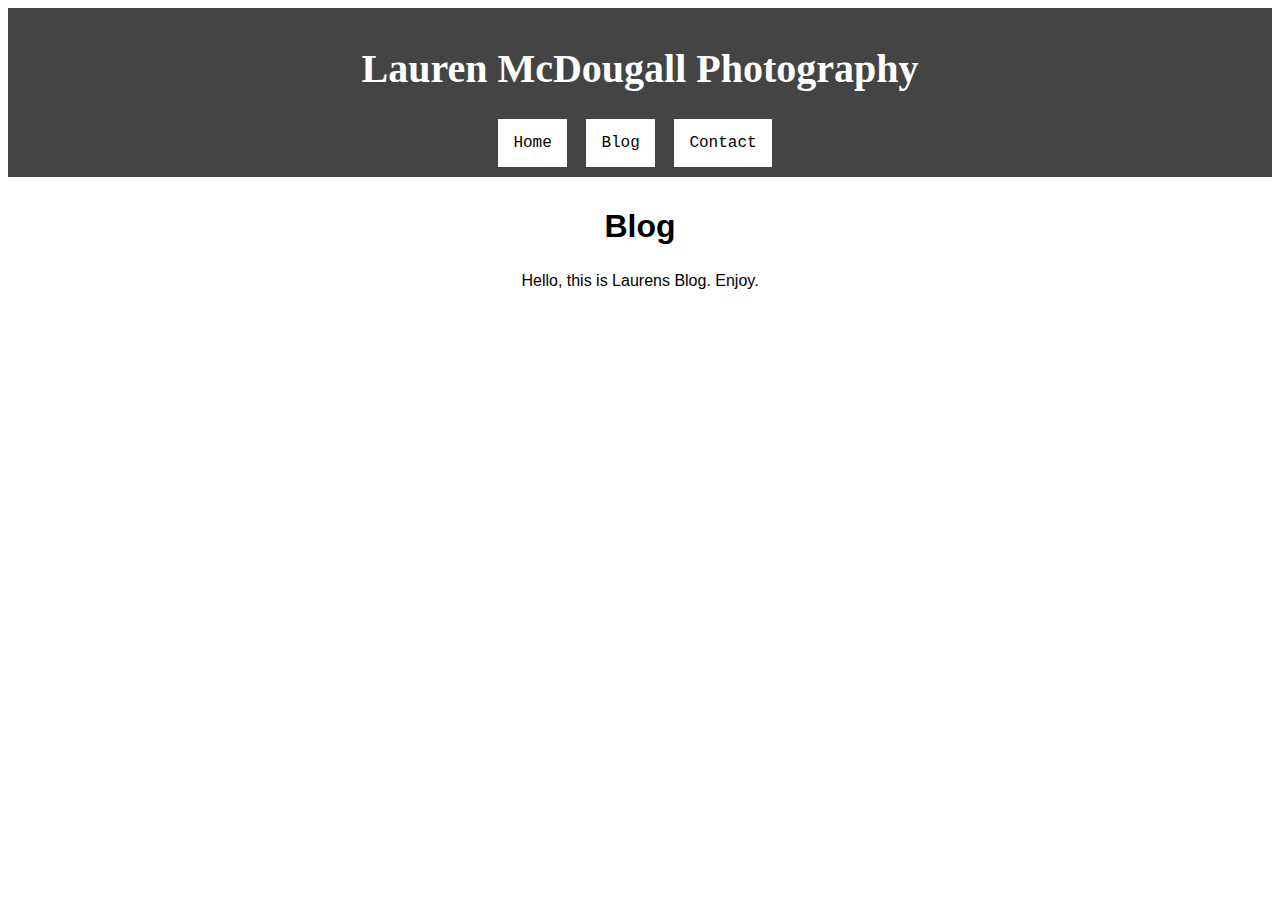
==== blog.html @ 07c29b69 "Initial Commit" ====
<html>

	<head>
  	<title>Lauren McDougall Photography</title>	
  	<link type="text/css" rel="stylesheet" href="stylesheet.css">
	</head>
		<body>
  		<div class='header'>
        <h1>Lauren McDougall Photography</h1>
        <div id='menu'>
        <ul>
          <li><a href="home.html">Home</a></li>
          <li><a href="blog.html">Blog</a></li>
          <li><a href="contact.html">Contact</a></li>
        </ul>
        </div>
      </div> 
  		<div class='main-content'>
        <h2>Blog</h2>
  			<p>Hello, this is Laurens Blog. Enjoy.</p>
      </div>  
		</body>

</html>
---- stylesheet.css ----
ul li {
	 display: inline;
	 padding-right: 10px;
	 color:#555555;
    width: 60px;
}
  h1 {
    font-family: Verdana;
    font-size: 2.5em;
  }
  h2{
    font-size: 2em;
  }
  img {
    border:5px black solid;
  }

  .header {
  		padding: 10px 10px 10px 10px;
  		background-color: #444444;
  		text-align: center;
      margin: 0px 0px 0px 0px;
      color: #ffffff;

  	}
  .main-content {
  		text-align: center;
      padding: 5px 0px 10px 0;
      font-family: Arial;
      padding-bottom: 15px;
  	}
  #menu ul {
      display: inline;
      margin: 0px;
      padding: 0px;
      list-style-type: none;
      font-family: Courier new; 
    }
  #menu a {
      display: inline-block;
      color: #000000;
      background-color: #ffffff;
      text-decoration: none;
      text-align: center; 
      padding: 15px;
    }
  #menu a:hover {
      background-color: #aaaaaa;
    }
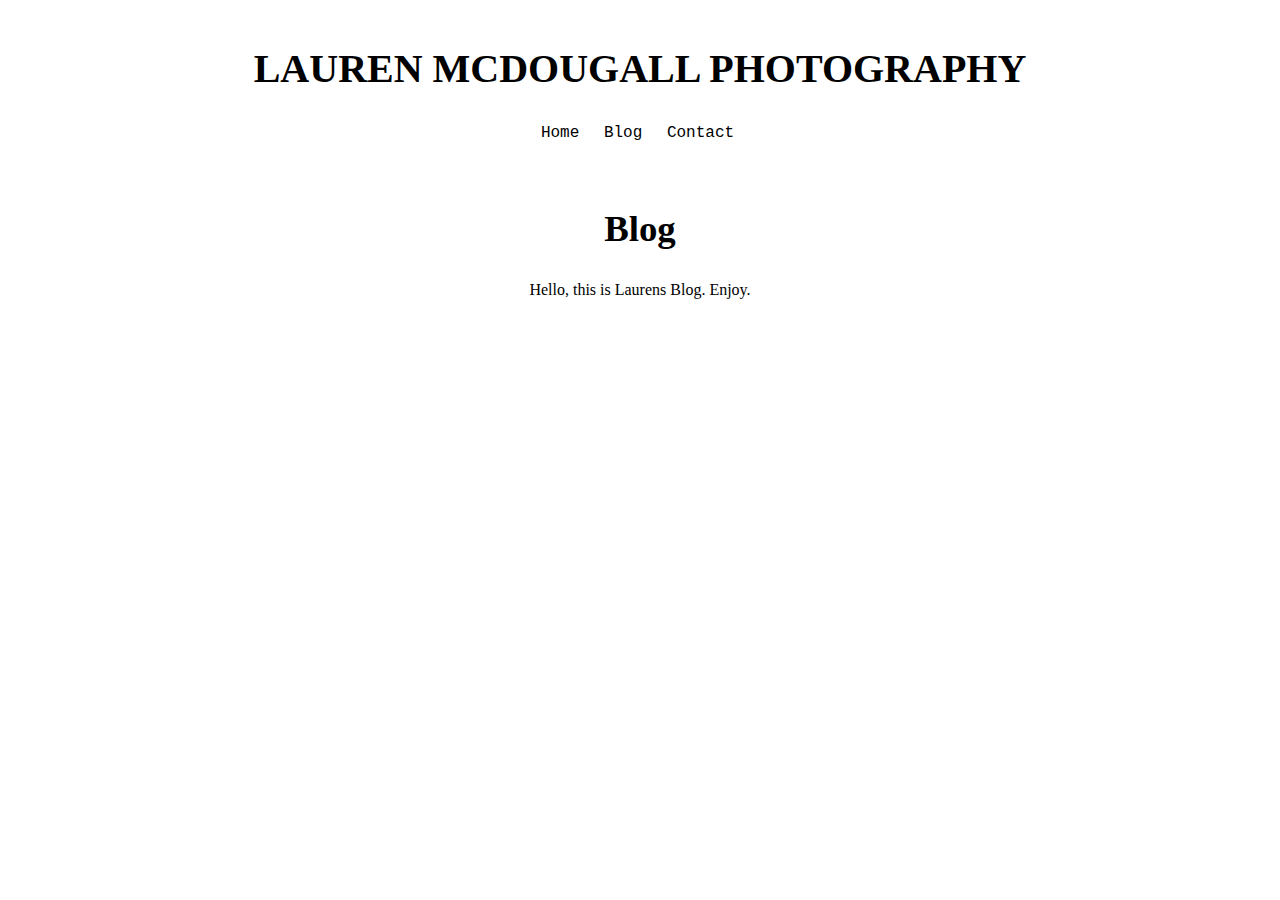
==== commit bfdb9574: "Initial commit" ====
--- a/blog.html
+++ b/blog.html
@@ -6,7 +6,7 @@
 	</head>
 		<body>
   		<div class='header'>
-        <h1>Lauren McDougall Photography</h1>
+        <h1>LAUREN MCDOUGALL PHOTOGRAPHY</h1>
         <div id='menu'>
         <ul>
           <li><a href="home.html">Home</a></li>
--- a/stylesheet.css
+++ b/stylesheet.css
@@ -1,23 +1,22 @@
+
   ul li {
 	 display: inline;
-	 padding-right: 10px;
+	 padding-right: 5px;
 	 color:#555555;
-    width: 60px;
+   width: 60px;
+
 }
   h1 {
-    font-family: Verdana;
+    font-family: DIN Alternate;
     font-size: 2.5em;
+    color: #000000
   }
   h2{
-    font-size: 2em;
-  }
-  img {
-    border:5px black solid;
+    font-size: 2.3em;
   }
 
   .header {
   		padding: 10px 10px 10px 10px;
-  		background-color: #444444;
   		text-align: center;
       margin: 0px 0px 0px 0px;
       color: #ffffff;
@@ -26,8 +25,10 @@
   .main-content {
   		text-align: center;
       padding: 5px 0px 10px 0;
-      font-family: Arial;
+      font-family: DIN Alternate;
       padding-bottom: 15px;
+      width: 500px;
+      margin: 15px auto 15px auto;
   	}
   #menu ul {
       display: inline;
@@ -42,8 +43,12 @@
       background-color: #ffffff;
       text-decoration: none;
       text-align: center; 
-      padding: 15px;
+      padding: 5px;
     }
   #menu a:hover {
-      background-color: #aaaaaa;
-    }+      background-color: #000000;
+      color: #ffffff;
+    }
+    .pictures img {
+      padding: 10px 0px 10px 0px;
+    }
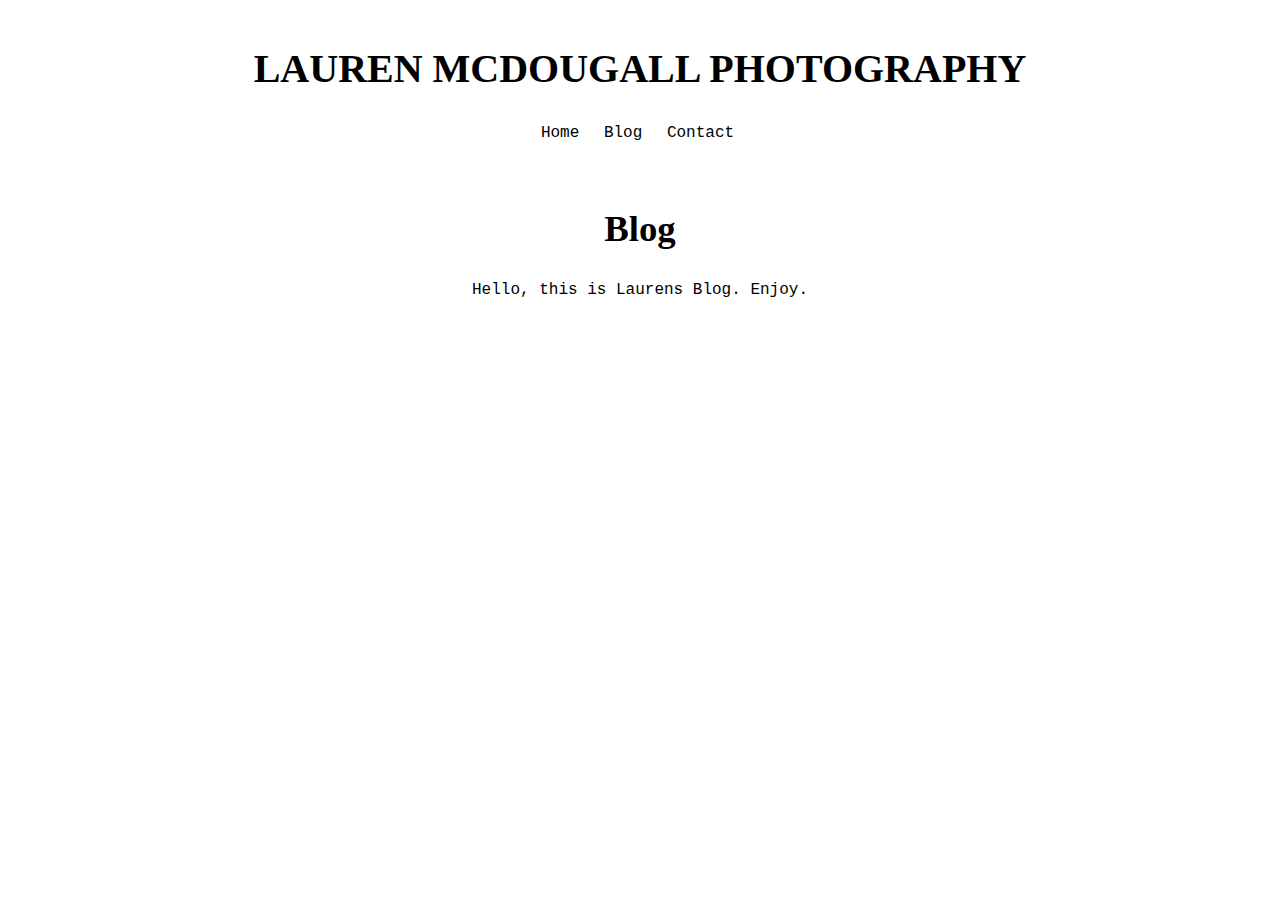
==== commit 733d2e9a: "updated code" ====
--- a/blog.html
+++ b/blog.html
@@ -9,7 +9,7 @@
         <h1>LAUREN MCDOUGALL PHOTOGRAPHY</h1>
         <div id='menu'>
         <ul>
-          <li><a href="home.html">Home</a></li>
+          <li><a href="index.html">Home</a></li>
           <li><a href="blog.html">Blog</a></li>
           <li><a href="contact.html">Contact</a></li>
         </ul>
--- a/stylesheet.css
+++ b/stylesheet.css
@@ -10,9 +10,19 @@
     font-family: DIN Alternate;
     font-size: 2.5em;
     color: #000000
+
   }
   h2{
     font-size: 2.3em;
+    text-align: center;
+  }
+  h3{
+    text-align: center;
+    font-family: DIN Alternate;
+  }
+  p {
+    text-align: center;
+    font-family: Courier new;
   }
 
   .header {
@@ -23,7 +33,7 @@
 
   	}
   .main-content {
-  		text-align: center;
+  
       padding: 5px 0px 10px 0;
       font-family: DIN Alternate;
       padding-bottom: 15px;
@@ -51,4 +61,41 @@
     }
     .pictures img {
       padding: 10px 0px 10px 0px;
+      text-align: center;
     }
+    label {
+  display: block;
+  font-family: Courier new;
+  color: #000000;
+}
+
+input {
+  width: 250px;
+  display: block;
+  font-size: 20px; 
+}
+
+input[type='submit'] {
+  width: 125px;
+  font-size: 25px;
+  color: #000000;
+ 
+}
+
+textarea {
+  width: 250px;
+  height: 100px;
+  border:2px #000000 solid;
+}
+input[type='text']{
+  border:2px #000000 solid;
+}
+.messagebox img{
+  float: right;
+  display: inline-block;
+}
+.contact-info {
+  text-align: center;
+  
+  font-size: 15px;
+}
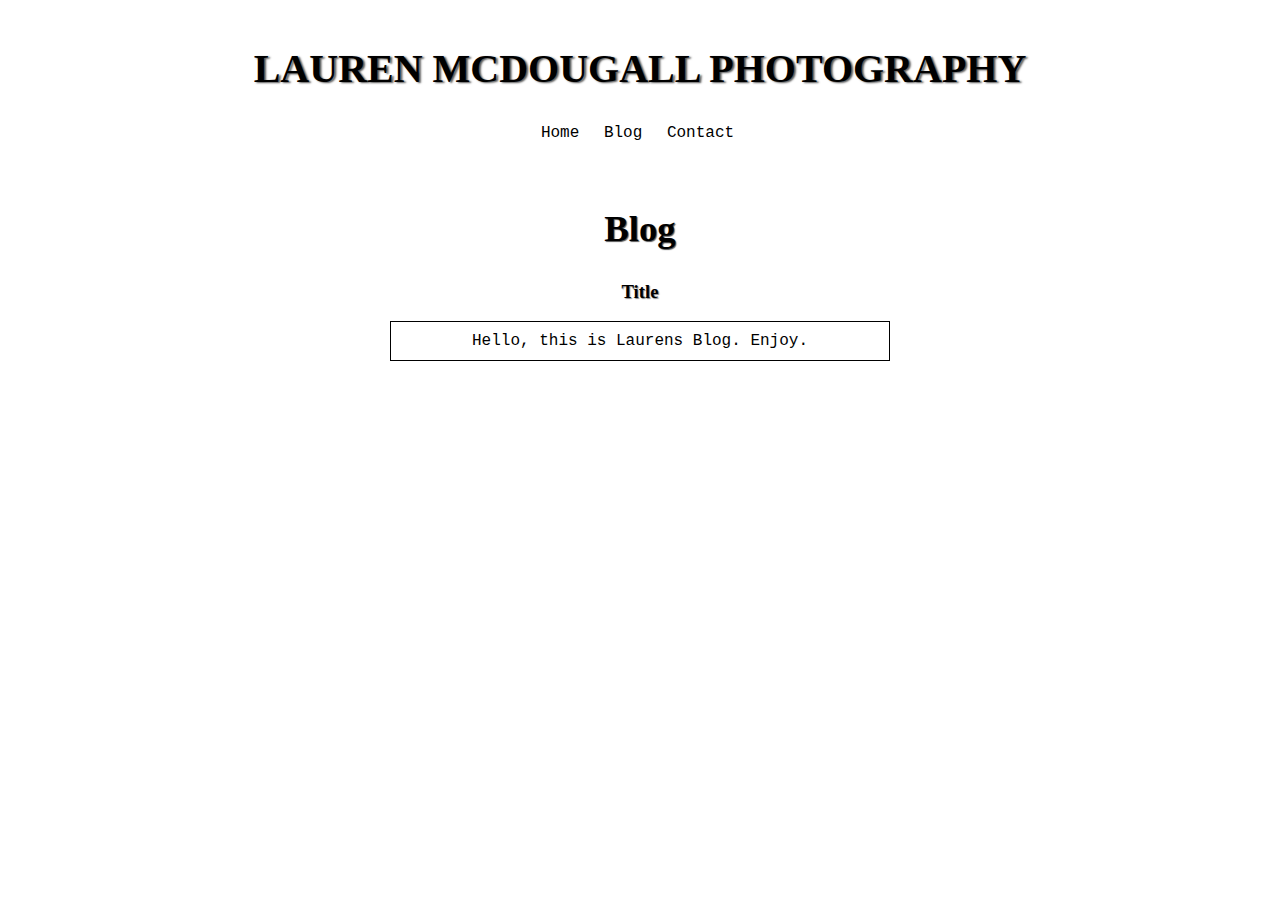
==== commit 9c0b3caa: "just worked on the blog page a little bit." ====
--- a/blog.html
+++ b/blog.html
@@ -14,11 +14,14 @@
           <li><a href="contact.html">Contact</a></li>
         </ul>
         </div>
-      </div> 
-  		<div class='main-content'>
+      </div>
+      <div class='main-content'> 
         <h2>Blog</h2>
+        <div class='blog'>
+        <h3>Title</h3>
   			<p>Hello, this is Laurens Blog. Enjoy.</p>
-      </div>  
+      <div> 
+      <div> 
 		</body>
 
 </html>--- a/stylesheet.css
+++ b/stylesheet.css
@@ -9,21 +9,17 @@
   h1 {
     font-family: DIN Alternate;
     font-size: 2.5em;
-    color: #000000
+    color: #000000;
+    text-shadow: 2px 1px 2px #555555;
 
   }
   h2{
     font-size: 2.3em;
     text-align: center;
-  }
-  h3{
-    text-align: center;
+    text-shadow: 1px 1px 1px #555555;
     font-family: DIN Alternate;
   }
-  p {
-    text-align: center;
-    font-family: Courier new;
-  }
+  
 
   .header {
   		padding: 10px 10px 10px 10px;
@@ -72,30 +68,159 @@
 input {
   width: 250px;
   display: block;
-  font-size: 20px; 
+  font-size: 15px; 
+   
 }
 
 input[type='submit'] {
   width: 125px;
   font-size: 25px;
   color: #000000;
- 
-}
+}
+
 
 textarea {
   width: 250px;
   height: 100px;
-  border:2px #000000 solid;
+  border:1px #000000 solid;
+  font-size: 15px;
+  font-family: courier new;
+  
 }
 input[type='text']{
-  border:2px #000000 solid;
+  border:1px #000000 solid;
+  font-family: Courier new;
+
+
 }
 .messagebox img{
   float: right;
   display: inline-block;
+
 }
 .contact-info {
   text-align: center;
-  
+  line-height: 6px;
   font-size: 15px;
-}
+  font-family: DIN Alternate;
+}
+span {
+  font-family: DIN Alternate;
+  
+}
+.circular {
+  width: 225px;
+  border-radius: 50%;
+  box-shadow: 5px 3px 15px #555555;
+
+
+  }
+  .wrap{
+  margin:auto;
+  padding: 2%;
+  padding-top: 13px;
+  width: 20em;
+}
+
+.wrap div{
+  display: inline-block;
+}
+
+.icon{
+  background-color:#222;
+  background-repeat:no-repeat;
+  background-position:center center;
+  height: 3em;
+  width: 3em;
+  box-shadow: 1px 1px 3px #555;
+  -webkit-transition: background-color 0.4s ease;
+  -moz-transition: background-color 0.4s ease;
+  -ms-transition: background-color 0.4s ease;
+  -o-transition: background-color 0.4s ease;
+  transition: background-color 0.4s ease;
+}
+
+.goof{
+  -webkit-transition: all 0.4s cubic-bezier(0,2,0,2);
+  -moz-transition: all 0.4s cubic-bezier(0,2,0,2);
+  -ms-transition: all 0.4s cubic-bezier(0,2,0,2);
+  -o-transition: all 0.4s cubic-bezier(0,2,0,2);
+  transition: all 0.4s cubic-bezier(0,2,0,2);
+}
+
+.goof:hover{
+  background-size:35%;
+}
+
+.icon a{
+  display: block;
+  height: 100%;
+  width: 100%;
+}
+
+.facebook{
+  background-image:url([data-uri]);
+  background-size:25%;  
+}
+
+.facebook:hover{
+  background-color:#3664A2;
+}
+
+.twitter{
+  background-image:url([data-uri]);
+  background-size:40%;
+}
+
+.twitter:hover{
+  background-color:#44C8F5;
+}
+
+.linkedin{
+  background-image:url([data-uri]);
+  background-size:50%; 
+}
+
+.linkedin:hover{
+  background-color:#007BB6;
+}
+
+.pinterest{
+  background-image:url([data-uri]);
+  background-size:50%; 
+}
+
+.pinterest:hover{
+  background-color:#CB2027;
+}
+
+.instagram{
+  background-image:url([data-uri]);
+  background-size:55%; 
+}
+
+.instagram:hover{
+  background-color:#3F729B;
+}
+
+.flickr{
+  background-image:url([data-uri]);
+  background-size:65%; 
+}
+
+.flickr:hover{
+  background-color:#FF0084;
+}
+.blog h3{
+  text-align: center;
+  font-family: DIN Alternate;
+  text-shadow:1px 1px 1px #888;
+}
+.blog p{
+  text-align: center;
+  font-family: Courier new;
+  border: 1px solid #000;
+  padding: 10px;
+  margin: auto, auto;
+}
+  
